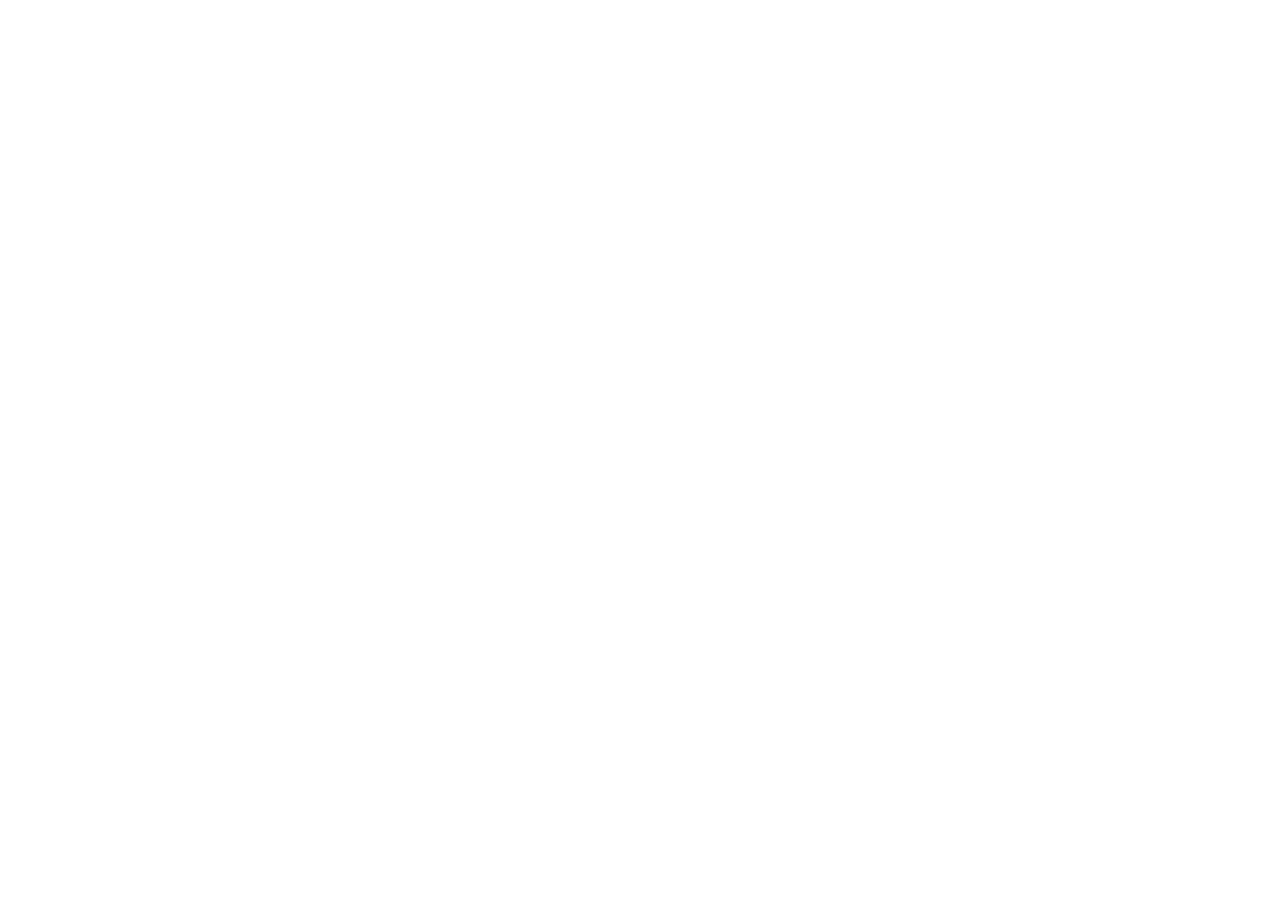
==== index.html @ 3813e4e9 "add icon" ====
<!DOCTYPE html>
<html lang="en">
<head>
    <meta charset="UTF-8">
    <meta name="viewport" content="width=device-width, initial-scale=1.0">
    <title>Sign</title>
    <link rel="icon" href="assets/icon.png" type="image/x-icon"/>
</head>
<body>
    
</body>
</html>
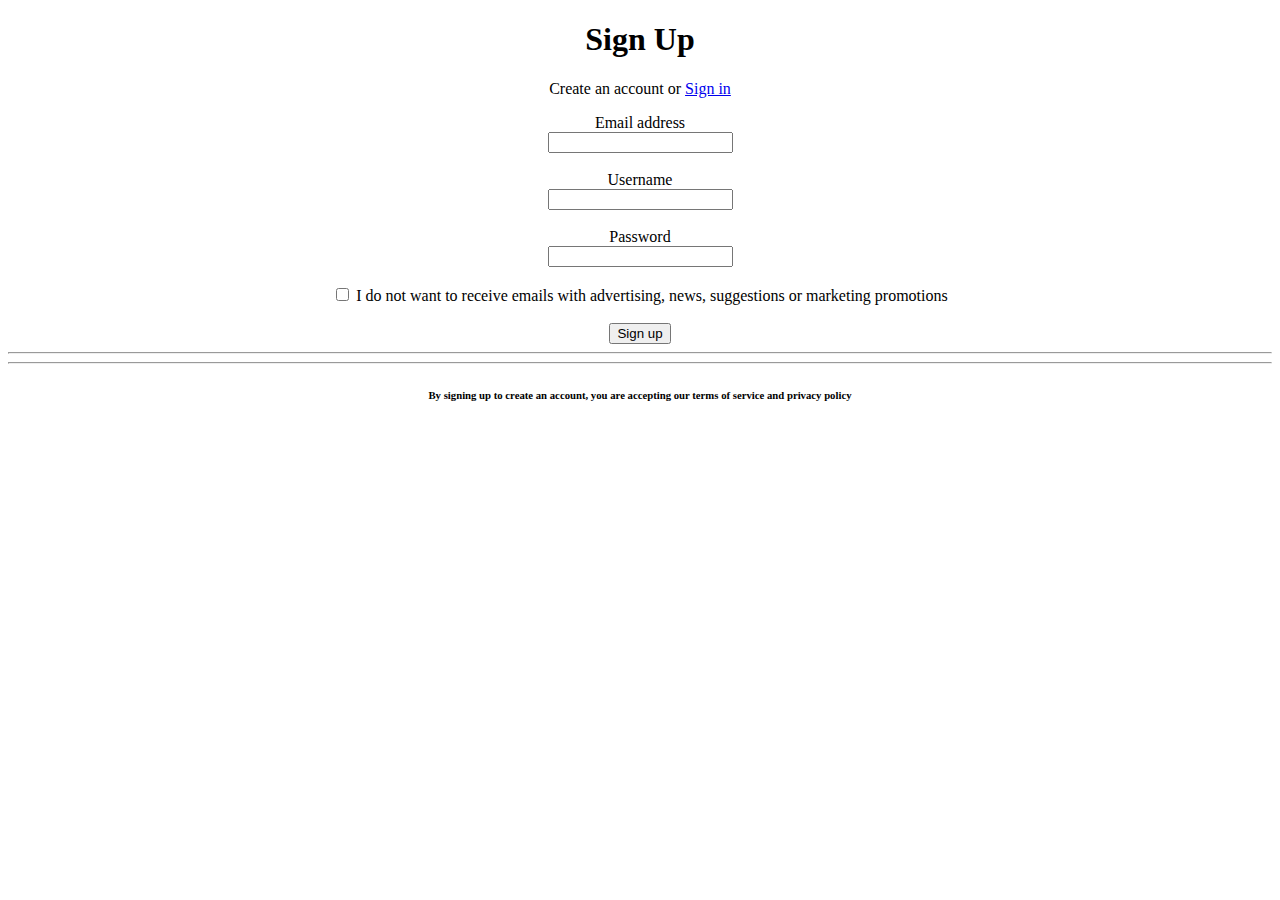
==== commit 46e2580d: "add form" ====
--- a/index.html
+++ b/index.html
@@ -3,10 +3,32 @@
 <head>
     <meta charset="UTF-8">
     <meta name="viewport" content="width=device-width, initial-scale=1.0">
-    <title>Sign</title>
+    <title>Sign Up</title>
     <link rel="icon" href="assets/icon.png" type="image/x-icon"/>
 </head>
 <body>
+    <center>
+        <h1> <strong>Sign Up</strong> </h1>
+        <p>Create an account or <a href="#">Sign in</a></p>
+        <form>
+            <label for="email">Email address</label><br>
+            <input type="email" id="email"  required><br><br>
+
+            <label for="username">Username</label><br>
+            <input type="text" id="username"  required><br><br>
+
+            <label for="password">Password</label><br>
+            <input type="password" id="password"  required><br><br>
+
+            <input type="checkbox" id="no-emails">
+            <label for="no-emails">I do not want to receive emails with advertising, news, suggestions or marketing promotions</label><br><br>
+
+            <button type="submit">Sign up</button>
+        </form>
+        <hr/>
+        <hr/>
+        <p> <h6>By signing up to create an account, you are accepting our terms of service and privacy policy</h6></p>
+    </center>
     
 </body>
 </html>